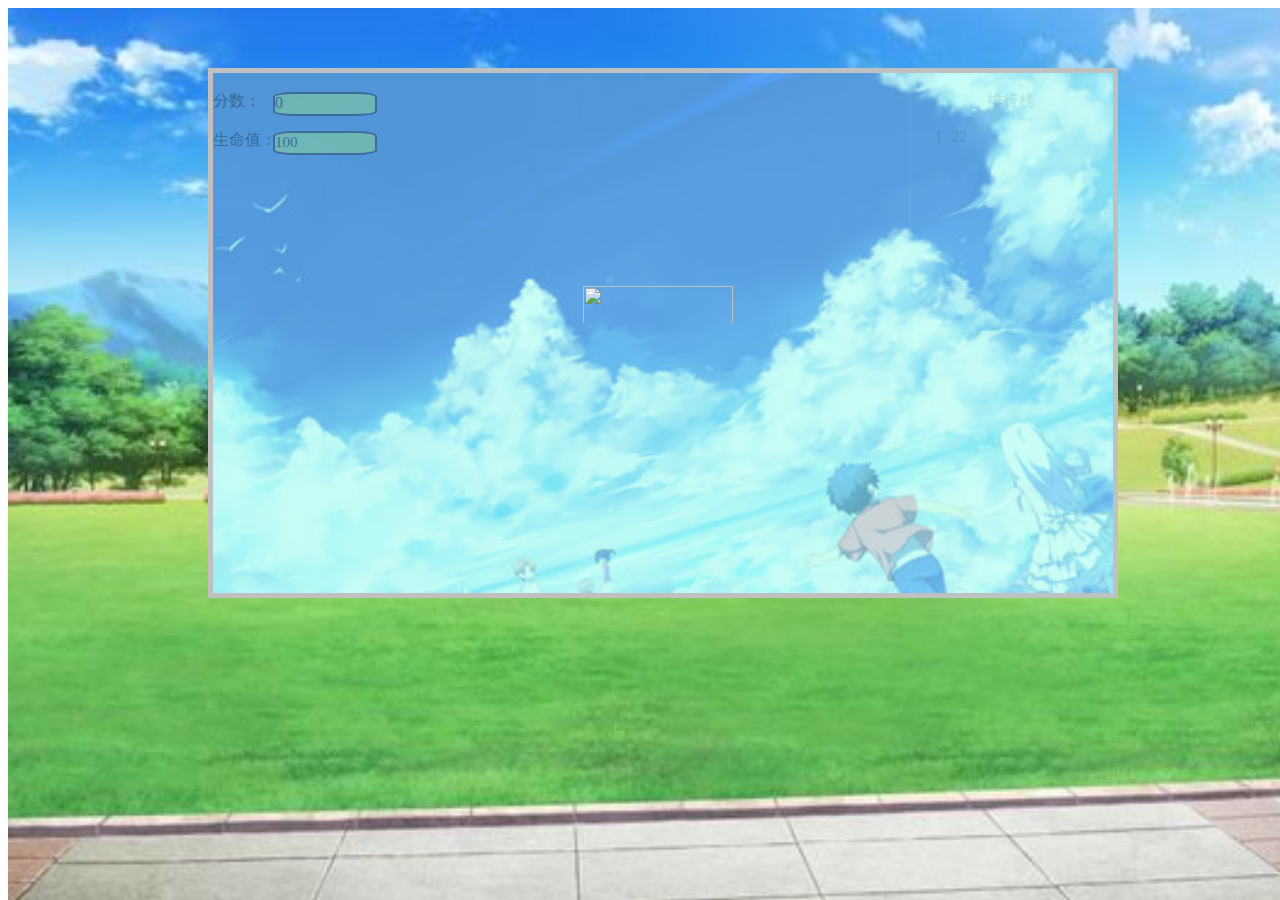
==== snake/file/entertainment.html @ e90269eb "2" ====
<!DOCTYPE html>
<html lang="en">
<head>
    <meta charset="UTF-8">
    <title>snake</title>
    <link rel="stylesheet" type="text/css" href="../css/start_game.css">

    <script src="../jsp/g_info.js"></script>
    <script src="../jsp/jquery-3.4.1.js"></script>
    <script src="../jsp/main.js"></script>
    <script src="../jsp/snake.js"></script>
    <script src="../jsp/food.js"></script>
    <script src="../jsp/deal_snake.js"></script>
    <script src="../jsp/mode/amusement.js"></script>
    <script>

    </script>
    <style>

    </style>
</head>
<body>

<div class="start_game_main" >
    <!--    地图底层/-->
    <div id="map_b">
    </div>
    <!--    更换背景层/-->
    <div id="map_a">
    </div>
    <!--    游戏信息显示层-->
    <div id="map"  >

        <div class="leaderboard_">
            <p align="center" >排行榜</p>
            <ol type="1">
                <li>22</li>
            </ol>
        </div>

        <div class="score_" >
            <br/>
            分数：<div id="experience_div1"><div id="experience_div"><span id="snake_score">  0</span></div></div>
            <br/>
            <br/>
            生命值：<div id="life_progress_div1"><div id="life_progress_div">
                <span id="snake_life_value" style="font-size: 15px;line-height: 10px;" align="center">
                100</span></div></div></div>

        <!--    onmousedown="start_game()"-->

        <div class="start_temp_" id="a1"  style=""   onclick="fun2()"><img src="../img/button/start.png" width="150px" height="50px"> </div>


    </div>
</div>

<script>




</script>

</body>
</html>
---- snake/css/start_game.css ----
.start_game_main{
     background-color: aqua;
     background-image:url("../img/bg/4.jpg");
     background-size: cover;
     width: 100%;
     height: 100%;
     position: fixed;
     background-position:  top left ;
     animation:mymove_1 10s infinite;
    /*cursor: url("../img/food/poison.png");*/

 }
@-webkit-keyframes mymove {
    50%{background-position:  bottom right ;}
}
/*地图*/
#map{
    width: 900px;
    height:520px;
    /*background-color: #adbdff;*/

    z-index: 7;
    background-size: 100%;

    /*margin-top: 70px;*/
    /*margin-left:200px;*/
 position: absolute;
    /*border-width: 5px;*/
    /*border-style: solid;*/
    /*border-color: silver;*/
    margin-top: 65px;
    margin-left:205px;

}
#map_b{
    width: 900px;
    height:520px;
    background-color: #adbdff;
    /*background-image:url("../img/bg/7.jpg");*/
    background-image:url("../img/bg/7.jpg");
    background-size: 100%;
    margin-top: 65px;
    margin-left:205px;
    z-index: 6;
     opacity: 0.5;
     position: absolute;


}
#map_a{
    width: 900px;
    height:520px;
    background-color: #98fff0;
    /*background-image:url("../img/bg/7.jpg");*/
    background-size: 100%;
    margin-top: 60px;
    margin-left:200px;
    position: absolute;
    border-width: 5px;
    border-style: solid;
    border-color: silver;
    z-index: 5;

}
/*排行榜*/
.leaderboard_{
    /*background-color: #6bfff5;*/

    border-width:2px;
    border-style: solid;
    border-color:#6bfff5;
    width:200px;
    float: right;
    height: 100%;
    /*background-color:rgba(255,255,255,0.6);*/
    opacity: 0.1;
}
/*分数*/
.score_{
    /*background-color: #6bfff5;*/

    width: 200px;
    float:left;
    height: 100px;
    /*background-color:rgba(255,255,255,0.6);*/
    opacity: 30%;
}
.start_temp_{
    width:400px;

    height:200px;

    /*background-color: #f94c1b;*/

     color: #1c1c55;
     margin-top: 200px;
    margin-left:370px;
     font-size:70px;
    z-index: 20;
     /*border-color: #6bfff5;*/
     /*border-width: 3px;*/

 }
.snake_head{
    position: absolute;
    width:20px;
    height: 20px;
    background-color: #b571e2;
    /*background-image: ;*/


}
.snake_body{
    position: absolute;
    width:20px;
    height: 20px;
    background-image: url("../img/snake/snake_body1.png");
    background-size: cover;
    /*background-color: #52e2cd;*/
    /*background-image: ;*/
   /*border-radius: 50%;*/
}
.food_{
    position: absolute;
    width:20px;
    height: 20px;
    /*background-color: #e0e211;*/
    background-image: url("../img/food/food.png");
    background-size: 100%;
}
.accelerate{
    position: absolute;
    width:20px;
    height: 20px;
    /*background-color: #e21a29;*/
    background-image: url("../img/food/antidote.png");
    background-size: 100%;
}
.decelerate{
    position: absolute;
    width:20px;
    height: 20px;
    /*background-color: #0d0c0a;*/
    background-image: url("../img/food/poison.png");
    background-size: 100%;
}
.bomb{
    position: absolute;
    width:20px;
    height: 20px;
    /*background-color: #0d0c0a;*/
    background-image: url("../img/food/bomb.png");
    background-size: 100%;
}
.ting{
    position: absolute;
    width:20px;
    height: 20px;
    /*background-color: #0d0c0a;*/
    background-image: url("../img/button/timg.png");
    background-size: 100%;
}
#life_progress_div1{
width: 100px;
    position: absolute;
    height: 20px;
    margin-top:-20px;
    margin-left:60px;
    background-color: #ff6f32;

    border-radius: 20%;
    border-width: 2px;
    border-style: solid;
    border-color: #130b0f;
}
#life_progress_div{
    width: 100px;
    position: absolute;
    height: 20px;
    margin-top:0px;
    margin-left:0px;
    background-color: #b2ff68;
    background-image: url("../img/button/Experience.gif");

    background-size: cover;
    background-repeat: no-repeat;
    background-position: left;
    border-radius: 20%;

}
#experience_div1{
    width: 100px;
    position: absolute;
    height: 20px;
    margin-top:-20px;
    margin-left:60px;
    background-color: #b2ff68;
    border-radius: 20%;
    border-width: 2px;
    border-style: solid;
    border-color: #130b0f;
}
#experience_div{
    width: 0px;
    position: absolute;
    height: 20px;
    margin-top:0px;
    margin-left:0px;
    background-color: #c472ff;
    background-image: url("../img/button/blood.png");
    background-size: cover;
    background-repeat: no-repeat;
    background-color: #b2ff68;    background-position: left;
    border-radius: 20%;
}
.over{
    width: 300px;
    height: 200px;
    position: absolute;

}
.check_topic{
    width: 200px;
    height: 200px;
    position: absolute;
    margin-top:0px;
    margin-left: 350px;
    letter-spacing: 10px;
    /*background-color: #3529bd;*/
    opacity: 0.3;
}
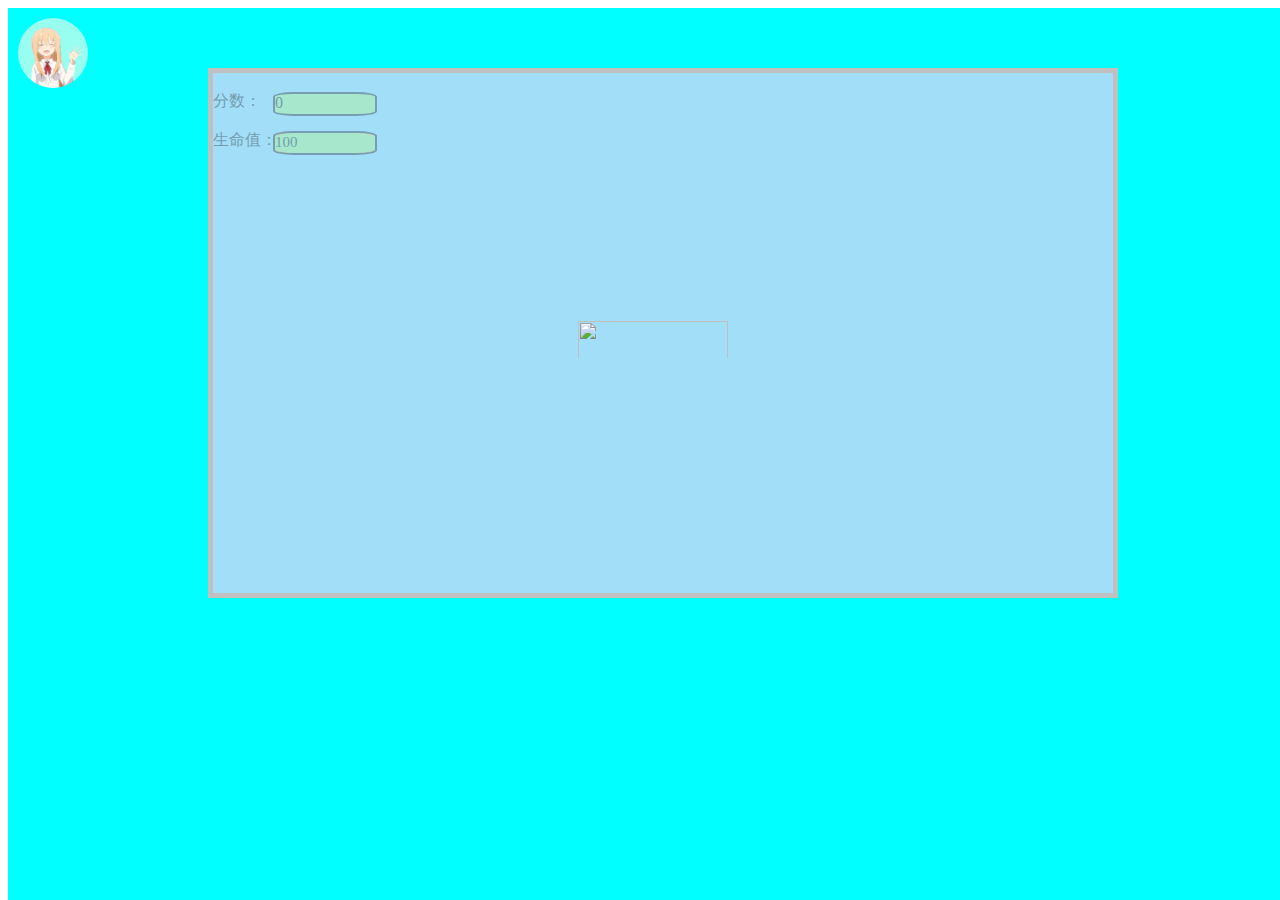
==== commit 3cfbf94e: "4" ====
--- a/snake/file/entertainment.html
+++ b/snake/file/entertainment.html
@@ -1,7 +1,9 @@
-
+<!--
+娱乐模式页面
+-->
 <!DOCTYPE html>
 <html lang="en">
-<head>
+<head  >
     <meta charset="UTF-8">
     <title>snake</title>
     <link rel="stylesheet" type="text/css" href="../css/start_game.css">
@@ -14,15 +16,62 @@
     <script src="../jsp/deal_snake.js"></script>
     <script src="../jsp/mode/amusement.js"></script>
     <script>
+        var audio=new Audio('../bgm/mamo.mp3');
+        var aa=1;
+        function  bgm_(){
 
+
+            audio.play();
+            audio.loop=true;
+        }
+        function  music_() {
+
+            if (aa == 1) {
+                audio.pause();
+                aa = 0;
+            } else if (aa == 0) {
+                audio.play();
+                aa = 1;
+            }
+        }
     </script>
     <style>
+#map_b{
+    /*background-image: url("../img/bg/bg3.png");*/
+}
+        .start_game_main{
+            background-image: url("../img/bg/bg7.jpg");
 
+        }
+       #check_put{
+           opacity: 0;
+       }
+    </style>
+    <style>
+        #stop_music{
+            width: 70px;
+            height: 70px;
+            border-width: 0;
+            background-color: #98fff0;
+            margin-left: 10px;
+            margin-top: 10px;
+            background-image:url("../img/button/15.png");
+            background-size: cover;
+            border-radius: 50%;
+            animation: mymove 20s  infinite;
+        }
+        @-webkit-keyframes mymove {
+            50% {transform: rotate(360deg);}
+        }
     </style>
 </head>
-<body>
+<body onload="img_change()">
+<!--<embed src="'../bgm/start_bgm.mp3'" autostart=true hidden="true" loop=true>-->
 
-<div class="start_game_main" >
+<!--</embed>-->
+
+
+<div class="start_game_main"    >
     <!--    地图底层/-->
     <div id="map_b">
     </div>
@@ -33,9 +82,9 @@
     <div id="map"  >
 
         <div class="leaderboard_">
-            <p align="center" >排行榜</p>
+<!--            <p align="center" >排行榜</p>-->
             <ol type="1">
-                <li>22</li>
+<!--                <li>22</li>-->
             </ol>
         </div>
 
@@ -49,12 +98,17 @@
                 100</span></div></div></div>
 
         <!--    onmousedown="start_game()"-->
-
-        <div class="start_temp_" id="a1"  style=""   onclick="fun2()"><img src="../img/button/start.png" width="150px" height="50px"> </div>
+        <div class="check_topic"><h1 id="check_put" align="center"></h1></div>
 
 
     </div>
+    <div class="start_temp_" id="a1"  style=""   onclick="fun2()"><img src="../img/button/start.png" width="150px" height="50px"> </div>
+    <div id="stop_music" onclick="music_()"></div>
+
+
 </div>
+
+
 
 <script>
 
--- a/snake/css/start_game.css
+++ b/snake/css/start_game.css
@@ -38,7 +38,7 @@
     background-color: #adbdff;
     /*background-image:url("../img/bg/7.jpg");*/
     background-image:url("../img/bg/7.jpg");
-    background-size: 100%;
+    background-size: cover;
     margin-top: 65px;
     margin-left:205px;
     z-index: 6;
@@ -66,9 +66,9 @@
 .leaderboard_{
     /*background-color: #6bfff5;*/
 
-    border-width:2px;
-    border-style: solid;
-    border-color:#6bfff5;
+    /*border-width:2px;*/
+    /*border-style: solid;*/
+    /*border-color:#6bfff5;*/
     width:200px;
     float: right;
     height: 100%;
@@ -87,14 +87,15 @@
 }
 .start_temp_{
     width:400px;
-
+    position: absolute;
     height:200px;
 
     /*background-color: #f94c1b;*/
 
      color: #1c1c55;
-     margin-top: 200px;
-    margin-left:370px;
+    margin-top:300px;
+    margin-left:570px;
+    z-index:500 ;
      font-size:70px;
     z-index: 20;
      /*border-color: #6bfff5;*/
@@ -102,23 +103,40 @@
 
  }
 .snake_head{
-    position: absolute;
-    width:20px;
-    height: 20px;
-    background-color: #b571e2;
+     position: absolute;
+     width:20px;
+     height: 20px;
+     /*background-color: #b571e2;*/
+     background-image: url("../img/snake/head_1.png");
+     background-size: cover;
+     /*background-image: ;*/
+
+
+ }
+.snake_body{
+    position: absolute;
+    width:20px;
+    height: 20px;
+    background-image: url("../img/snake/snake_body1.png");
+    background-size: cover;
+}
+.t_head{
+    position: absolute;
+    width:20px;
+    height: 20px;
+    /*background-color: #b571e2;*/
+    background-image: url("../img/snake/head_mai.png");
+    background-size: cover;
     /*background-image: ;*/
 
 
 }
-.snake_body{
-    position: absolute;
-    width:20px;
-    height: 20px;
-    background-image: url("../img/snake/snake_body1.png");
-    background-size: cover;
-    /*background-color: #52e2cd;*/
-    /*background-image: ;*/
-   /*border-radius: 50%;*/
+.t_body{
+    position: absolute;
+    width:20px;
+    height: 20px;
+    background-image: url("../img/snake/t_body.png");
+    background-size: cover;
 }
 .food_{
     position: absolute;
@@ -214,9 +232,21 @@
     border-radius: 20%;
 }
 .over{
-    width: 300px;
-    height: 200px;
-    position: absolute;
+    width: 90px;
+    height: 70px;
+    position: absolute;
+    /*background-color: #5b6aff;*/
+    background-image: url("../img/button/jixu.png");
+    background-size: cover;
+
+}
+.stop{
+    width: 90px;
+    height: 70px;
+    position: absolute;
+    /*background-color: #5b6aff;*/
+    background-image: url("../img/button/stop.png");
+    background-size: cover;
 
 }
 .check_topic{
